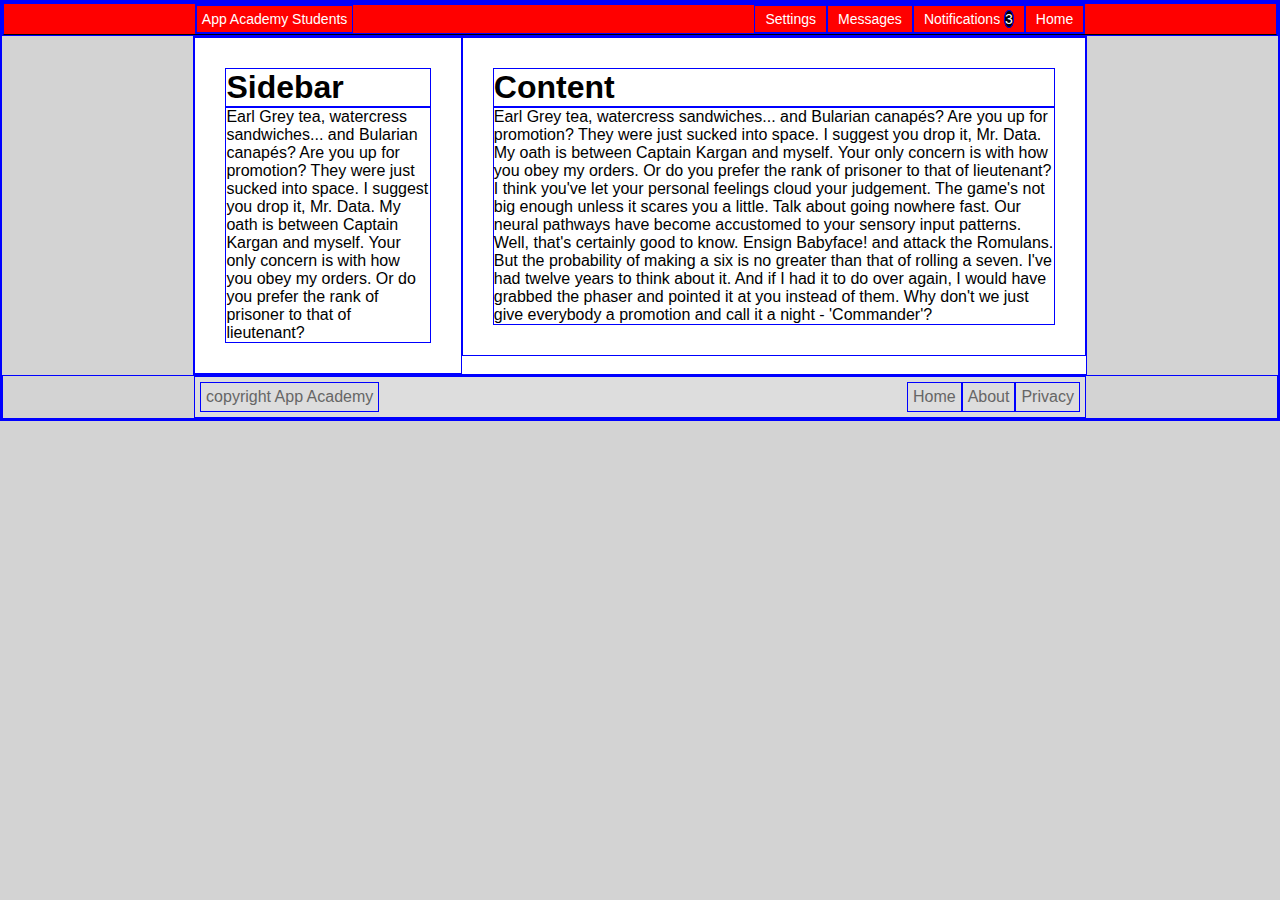
==== navbar/index.html @ 8bfc7644 "working on nav bar" ====
<!DOCTYPE html>
<html>
  <head>
    <link href="style.css" rel="stylesheet" type="text/css">
  </head>

  <body>
    <nav>
      <div class="navbar-wrapper">
        <div class="navbar">
          <div class="nav-main-item">
            App Academy Students
          </div>
          <div class="nav-item">
            Home
          </div>
          <div class="nav-item nav-hover">
            Notifications <span class="number">3</span>
          </div>
          <div class="nav-item">
            Messages
          </div>
          <div class="nav-item">
            Settings
          </div>
        </div>
      </div>
    </nav>
    
    <div class="content clearfix">
      
      <div class="col-left">
        <h1>Sidebar</h1>
        <p>Earl Grey tea, watercress sandwiches... and Bularian canapés? Are you up for promotion? They were just sucked into space. I suggest you drop it, Mr. Data. My oath is between Captain Kargan and myself. Your only concern is with how you obey my orders. Or do you prefer the rank of prisoner to that of lieutenant?  </p>
      </div><div class="col-right">
        <h1>Content</h1>
        <p>Earl Grey tea, watercress sandwiches... and Bularian canapés? Are you up for promotion? They were just sucked into space. I suggest you drop it, Mr. Data. My oath is between Captain Kargan and myself. Your only concern is with how you obey my orders. Or do you prefer the rank of prisoner to that of lieutenant? I think you've let your personal feelings cloud your judgement. The game's not big enough unless it scares you a little. Talk about going nowhere fast. Our neural pathways have become accustomed to your sensory input patterns. Well, that's certainly good to know. Ensign Babyface! and attack the Romulans. But the probability of making a six is no greater than that of rolling a seven. I've had twelve years to think about it. And if I had it to do over again, I would have grabbed the phaser and pointed it at you instead of them. Why don't we just give everybody a promotion and call it a night - 'Commander'?</p>
      </div>
    </div>
    
    <div class="footer-wrapper">
      <div class="footer clearfix">
        <div class="footer-left">
          copyright App Academy
        </div>
      
      
        <div class="footer-right">Privacy</div>
        <div class="footer-right">About</div> 
        <div class="footer-right">Home</div> 
        
        
      
      </div>
    </div>
  </body>
</html>
---- navbar/style.css ----
* {
  border: solid thin blue;
  font-family: sans-serif;
  padding: 0;
  margin: 0;
  box-sizing: border-box;
}

body {
  background-color:lightgrey;
}

.navbar-wrapper {
  background-color: red;
  border-bottom: solid thin black;
  padding: 0;
  margin: 0;
  width: 100%;
}

.number {
  border-radius: 50% 50%;
  background-color: black;
}

.navbar {
  margin: 0 auto;
  width: 70%;
}

.nav-item,
.nav-main-item {
  background-color: red;
  padding: 5px;
  color: white;
  font-size: 14px;
  margin: 0;
  display: inline-block;
}

.nav-item {
  float: right;
  padding: 5px 10px;
}


.clearfix::after {
  content: "";
  clear: both;
  display: block;
}

.content {
  width: 70%;
  margin: 0 auto;
  background-color: white;
}

.col-right {
  padding: 30px;
  float: right;
  width: 70%;
}

.col-left {
  float: left;
  width: 30%;
  padding: 30px;
}

.footer-wrapper {
  
}

.footer-left {
  padding: 5px;
  float: left;
}

.footer {
  width: 70%;
  margin: 0 auto;
  background-color: #DDD;
  color: #666;
  padding: 5px;
  vertical-align: middle;
  line-height: ;
}

.footer-right {
  padding: 5px;
  float: right;
}
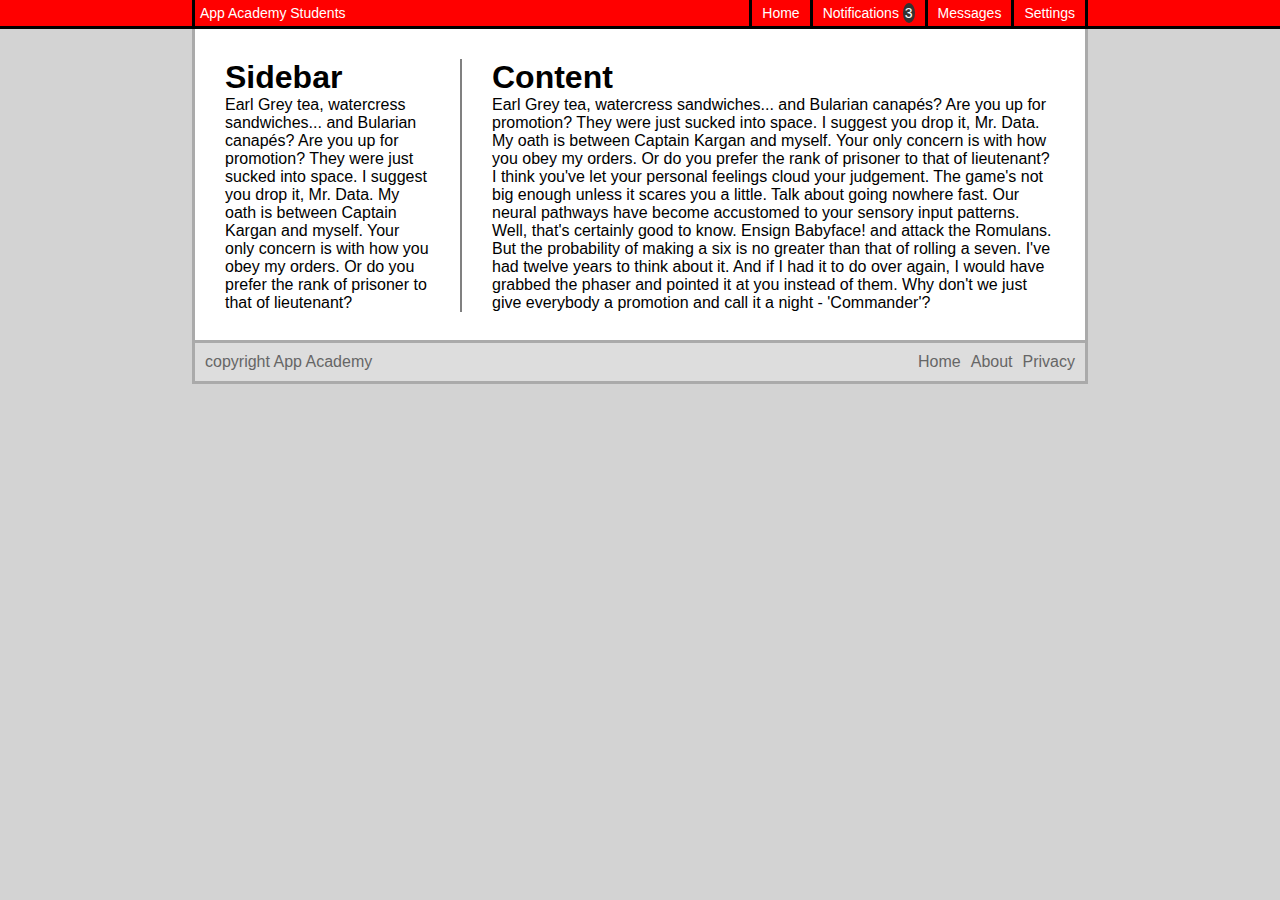
==== commit 34dd2375: "starting google" ====
--- a/navbar/index.html
+++ b/navbar/index.html
@@ -12,16 +12,27 @@
             App Academy Students
           </div>
           <div class="nav-item">
-            Home
-          </div>
-          <div class="nav-item nav-hover">
-            Notifications <span class="number">3</span>
+            Settings
           </div>
           <div class="nav-item">
             Messages
           </div>
+          <div class="nav-item nav-hover">
+            Notifications <div class="number">3</div>
+            <ul class="nav-item-dropdown">
+              <li>
+                <div class="dropdown-item">Someone liked your picture.</div>
+              </li>
+              <li>
+                <div class="dropdown-item">You have a new friend request.</div>
+              </li>
+              <li>
+                <div class="dropdown-item">Welcome to App Academy.</div>
+              </li>
+            </ul>
+          </div>          
           <div class="nav-item">
-            Settings
+            Home
           </div>
         </div>
       </div>
--- a/navbar/style.css
+++ b/navbar/style.css
@@ -1,5 +1,5 @@
 * {
-  border: solid thin blue;
+/*  border: solid thin blue;*/
   font-family: sans-serif;
   padding: 0;
   margin: 0;
@@ -10,17 +10,40 @@
   background-color:lightgrey;
 }
 
+.clearfix::after {
+  content: "";
+  clear: both;
+  display: block;
+}
+
+ul {
+  background-color: grey;
+  margin-top: 5px;
+  margin-left: -12px;
+  padding: 0;
+  list-style: none;
+}
+
+
+/*NAVBAR*/
+
 .navbar-wrapper {
   background-color: red;
-  border-bottom: solid thin black;
+  border-bottom: solid black;
   padding: 0;
   margin: 0;
   width: 100%;
 }
 
 .number {
-  border-radius: 50% 50%;
-  background-color: black;
+  display: inline;
+  border-radius: 50%;
+  background-color: #333;  
+  padding: 2px;
+}
+
+.nav-hover:hover .number {
+  background: red;
 }
 
 .navbar {
@@ -41,23 +64,57 @@
 .nav-item {
   float: right;
   padding: 5px 10px;
+  border-left: solid black;
 }
 
+.navbar:first-child {
+  border-left: solid black;
+  
+}
 
-.clearfix::after {
-  content: "";
-  clear: both;
+.navbar:last-child {
+  border-right: solid black;
+}
+
+.nav-hover {
+  
+}
+
+.nav-hover:hover {
+  background-color: #333;
+}
+
+.nav-hover:hover .nav-item-dropdown {
   display: block;
 }
+
+.dropdown-item {
+  padding: 5px;
+  border: thin solid black;
+}
+
+.nav-item-dropdown {
+  position: absolute;
+  color: black;
+  background-color: lightgrey;
+  border: thin solid black;
+  display: none;
+}
+
+/*MAIN CONTENT*/
 
 .content {
   width: 70%;
   margin: 0 auto;
+  padding-top: 30px;
+  padding-bottom: 30px;
   background-color: white;
+  border: solid #AAA;
+  border-top: none;
 }
 
 .col-right {
-  padding: 30px;
+  padding: 0 30px;
   float: right;
   width: 70%;
 }
@@ -65,8 +122,11 @@
 .col-left {
   float: left;
   width: 30%;
-  padding: 30px;
+  padding: 0 30px;
+  border-right: 2px solid grey;
 }
+
+/*FOOTER*/
 
 .footer-wrapper {
   
@@ -83,8 +143,8 @@
   background-color: #DDD;
   color: #666;
   padding: 5px;
-  vertical-align: middle;
-  line-height: ;
+  border: solid #AAA;
+  margin-top: -5px;
 }
 
 .footer-right {
